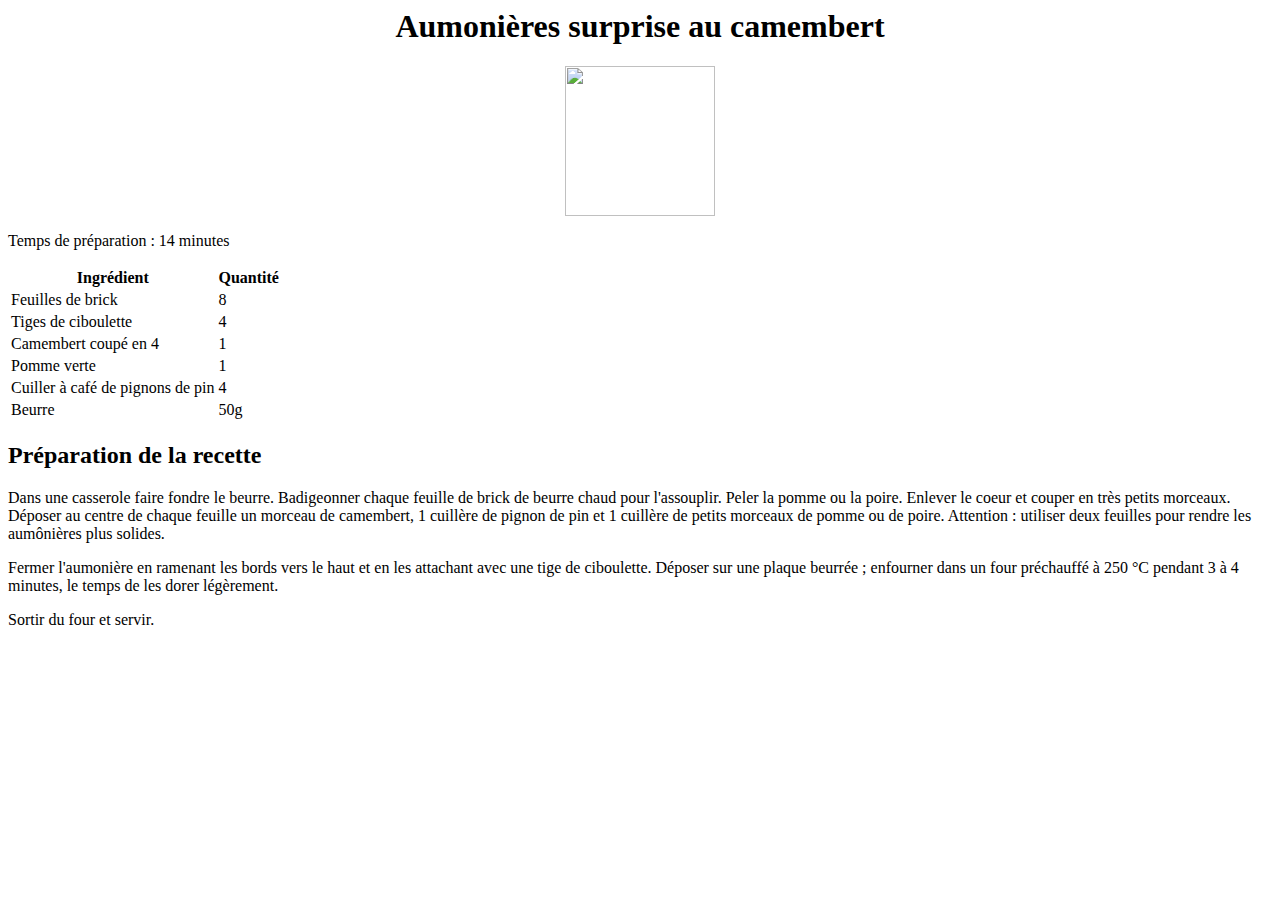
==== c.html @ abcbfafd "Ajout des images sur la page de chaque recette" ====
<html>
<head><meta charset="UTF-8"></head>
<center><h1>Aumoni&egrave;res surprise au camembert</h1>
<img src ="./images/camembert.jpg" width="150" height="150" /></center>
<p>Temps de préparation : 14 minutes</p>
<table>
   <tr>
       <th>Ingr&eacute;dient</th>
       <th>Quantit&eacute;</th>
   </tr>
   <tr>
       <td>Feuilles de brick</td>
       <td>8</td>
   </tr>
   <tr>
       <td>Tiges de ciboulette</td>
       <td>4</td>
   </tr>
   <tr>
       <td>Camembert coup&eacute; en 4</td>
       <td>1</td>
   </tr>
   <tr>
       <td>Pomme verte</td>
       <td>1</td>
   </tr>
   <tr>
       <td>Cuiller &agrave; caf&eacute; de pignons de pin</td>
       <td>4</td>
   </tr>
   <tr>
       <td>Beurre</td>
       <td>50g</td>
   </tr>
</table>

<h2> Pr&eacute;paration de la recette</h2>
<p>Dans une casserole faire fondre le beurre.
Badigeonner chaque feuille de brick de beurre chaud pour l'assouplir.
Peler la pomme ou la poire. Enlever le coeur et couper en tr&egrave;s petits morceaux.
D&eacute;poser au centre de chaque feuille un morceau de camembert, 1 cuill&egrave;re de pignon de pin et 1 cuill&egrave;re de petits morceaux de pomme ou de poire. Attention : utiliser deux feuilles pour rendre les aumôni&egrave;res plus solides.</p>
<p>Fermer l'aumoni&egrave;re en ramenant les bords vers le haut et en les attachant avec une tige de ciboulette.
D&eacute;poser sur une plaque beurr&eacute;e ; enfourner dans un four pr&eacute;chauff&eacute; &agrave; 250 °C pendant 3 &agrave; 4 minutes, le temps de les dorer l&eacute;g&egrave;rement.</p>
<p>Sortir du four et servir.</p>
</html>
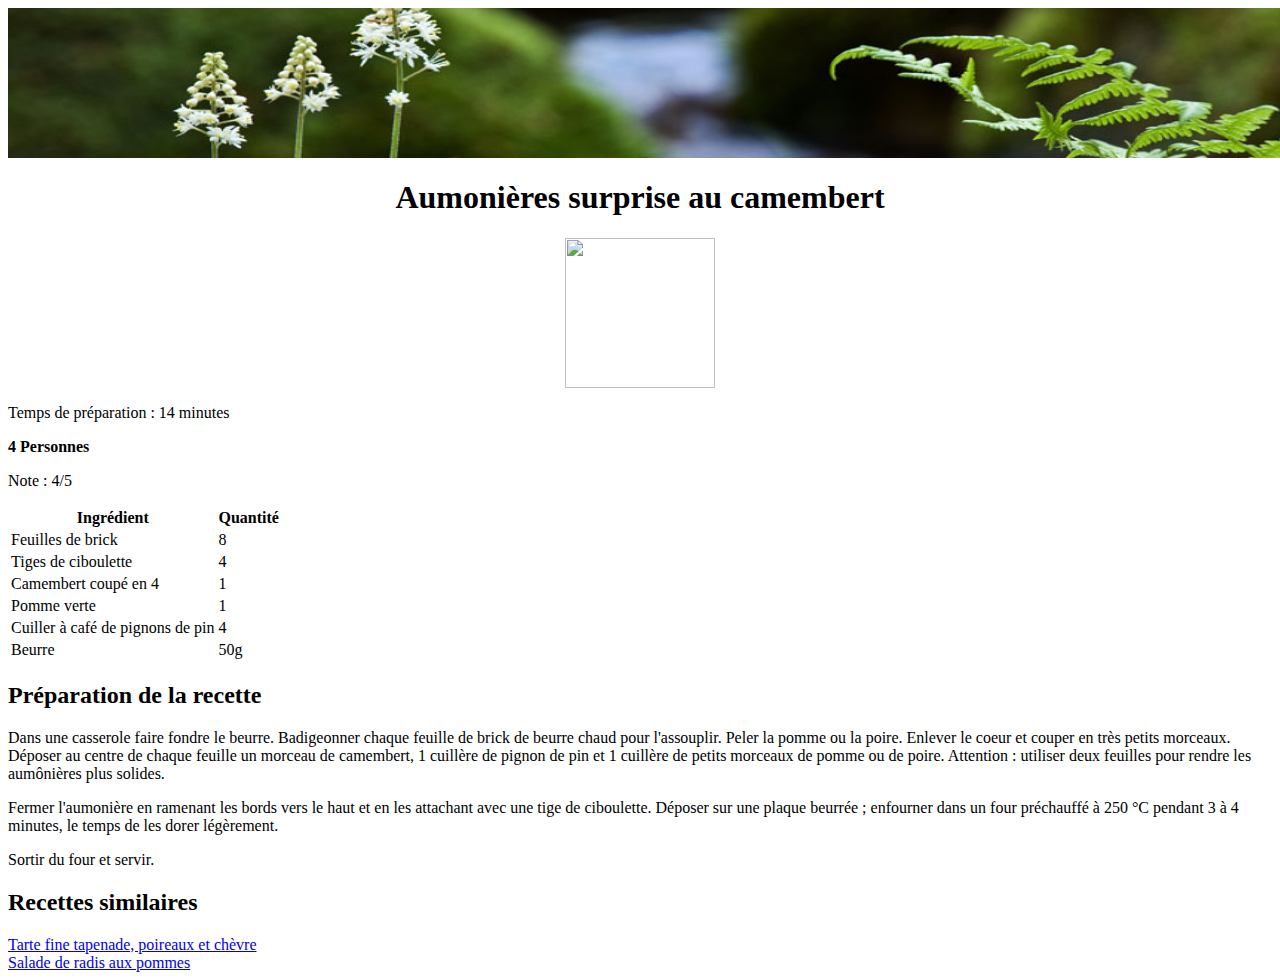
==== commit b2862392: "commit final" ====
--- a/c.html
+++ b/c.html
@@ -1,8 +1,11 @@
 <html>
 <head><meta charset="UTF-8"></head>
+<a href="index.html"><img src ="./images/banniere1.jpg" width="1335" height="150"/></a>
 <center><h1>Aumoni&egrave;res surprise au camembert</h1>
 <img src ="./images/camembert.jpg" width="150" height="150" /></center>
 <p>Temps de préparation : 14 minutes</p>
+<b><p>4 Personnes</p></b>
+<p>Note : 4/5 </p>
 <table>
    <tr>
        <th>Ingr&eacute;dient</th>
@@ -42,4 +45,9 @@
 <p>Fermer l'aumoni&egrave;re en ramenant les bords vers le haut et en les attachant avec une tige de ciboulette.
 D&eacute;poser sur une plaque beurr&eacute;e ; enfourner dans un four pr&eacute;chauff&eacute; &agrave; 250 °C pendant 3 &agrave; 4 minutes, le temps de les dorer l&eacute;g&egrave;rement.</p>
 <p>Sortir du four et servir.</p>
+
+
+<h2>Recettes similaires</h2>
+<a href = "tarte.html">Tarte fine tapenade, poireaux et ch&egrave;vre</a><br>
+<a href = "salade.html">Salade de radis aux pommes</a>
 </html>